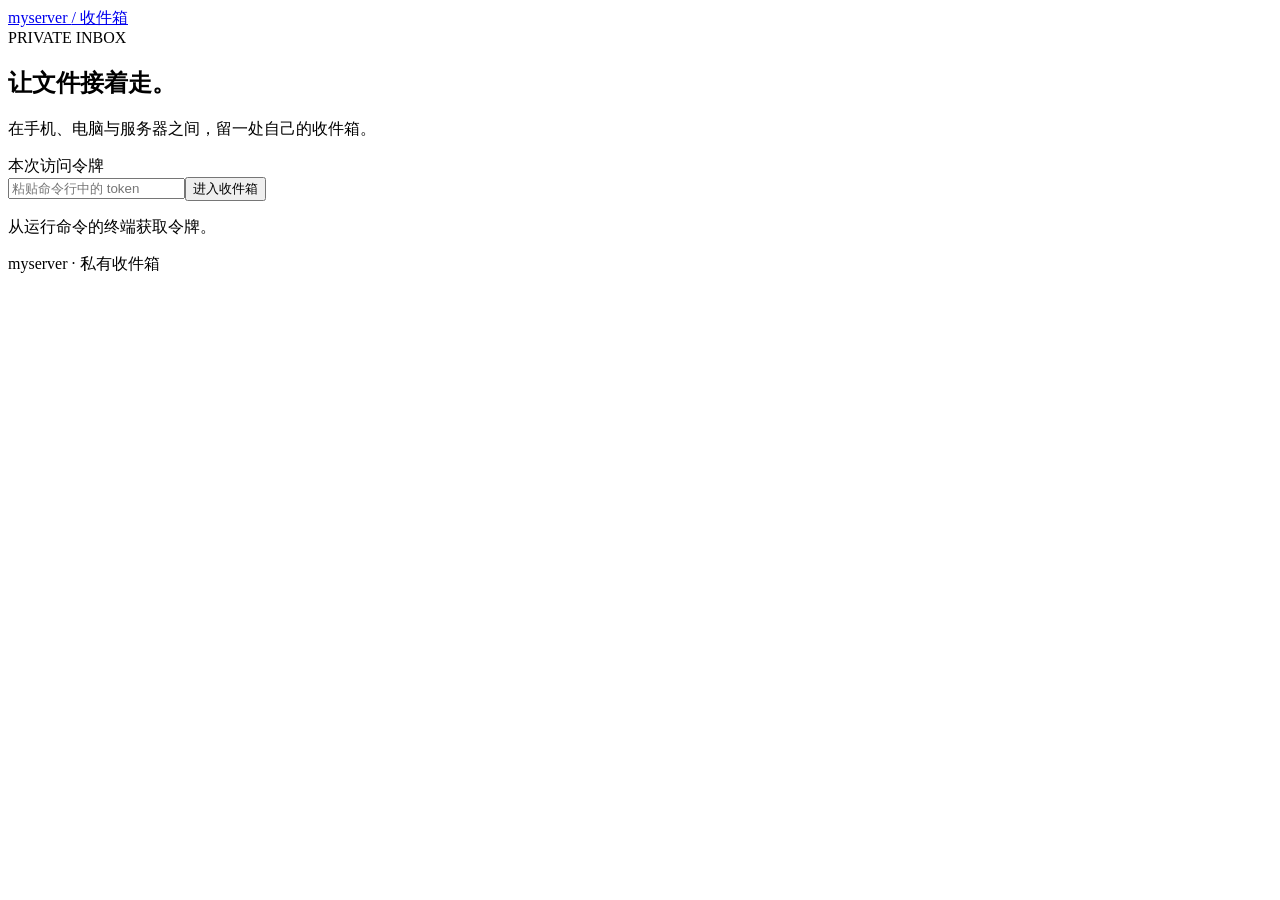
==== server/modules/inbox/web/index.html @ a012fb1d "Add a private cross-device inbox with SSH transfers and temporary web access" ====
<!doctype html>
<html lang="zh-CN">
  <head>
    <meta charset="utf-8" />
    <meta name="viewport" content="width=device-width, initial-scale=1" />
    <title>收件箱 · myserver</title>
    <link rel="stylesheet" href="/style.css" />
    <script src="/app.js" defer></script>
  </head>
  <body>
    <div class="shell">
      <header>
        <a class="brand" href="/">myserver <span>/ 收件箱</span></a
        ><button id="logout" class="quiet" hidden>退出</button>
      </header>
      <main>
        <section id="login">
          <div class="eyebrow">PRIVATE INBOX</div>
          <h1>让文件接着走。</h1>
          <p class="intro">在手机、电脑与服务器之间，留一处自己的收件箱。</p>
          <form id="login-form">
            <label for="token">本次访问令牌</label>
            <div class="input-row">
              <input
                id="token"
                type="password"
                required
                autocomplete="off"
                placeholder="粘贴命令行中的 token"
              /><button type="submit">进入收件箱</button>
            </div>
          </form>
          <p class="muted">从运行命令的终端获取令牌。</p>
        </section>
        <section id="workspace" hidden>
          <div class="heading">
            <div>
              <div class="eyebrow">YOUR SPACE</div>
              <h1>收件箱</h1>
            </div>
            <span id="storage" class="muted"></span>
          </div>
          <section class="composer" id="dropzone">
            <textarea
              id="text"
              rows="3"
              maxlength="20000"
              placeholder="留一段文字、一个链接，或把文件拖到这里…"
              aria-label="收件文字"
            ></textarea>
            <div id="selected"></div>
            <div class="compose-tools">
              <label class="file-button" for="files">＋ 添加文件</label
              ><input id="files" type="file" multiple hidden /><span
                class="muted"
                >也可以直接粘贴图片</span
              ><button id="send">发送到收件箱</button>
            </div>
          </section>
          <section id="transfers" aria-label="传输队列"></section>
          <div class="list-tools">
            <input
              id="search"
              type="search"
              placeholder="搜索标题、文字、备注与文件名"
              aria-label="搜索收件"
            /><button id="refresh" class="quiet">刷新</button>
          </div>
          <div id="items"></div>
          <button id="more" class="quiet" hidden>加载更多</button>
        </section>
        <p id="message" role="status" aria-live="polite"></p>
      </main>
      <footer>myserver · 私有收件箱</footer>
    </div>
    <dialog id="edit">
      <form method="dialog" id="edit-form">
        <h2>编辑收件</h2>
        <label for="edit-title">标题</label
        ><input id="edit-title" maxlength="240" required /><label
          for="edit-note"
          >备注</label
        ><textarea id="edit-note" maxlength="2000" rows="4"></textarea>
        <div class="dialog-actions">
          <button type="button" id="edit-cancel" class="quiet">取消</button
          ><button type="submit">保存</button>
        </div>
      </form>
    </dialog>
  </body>
</html>
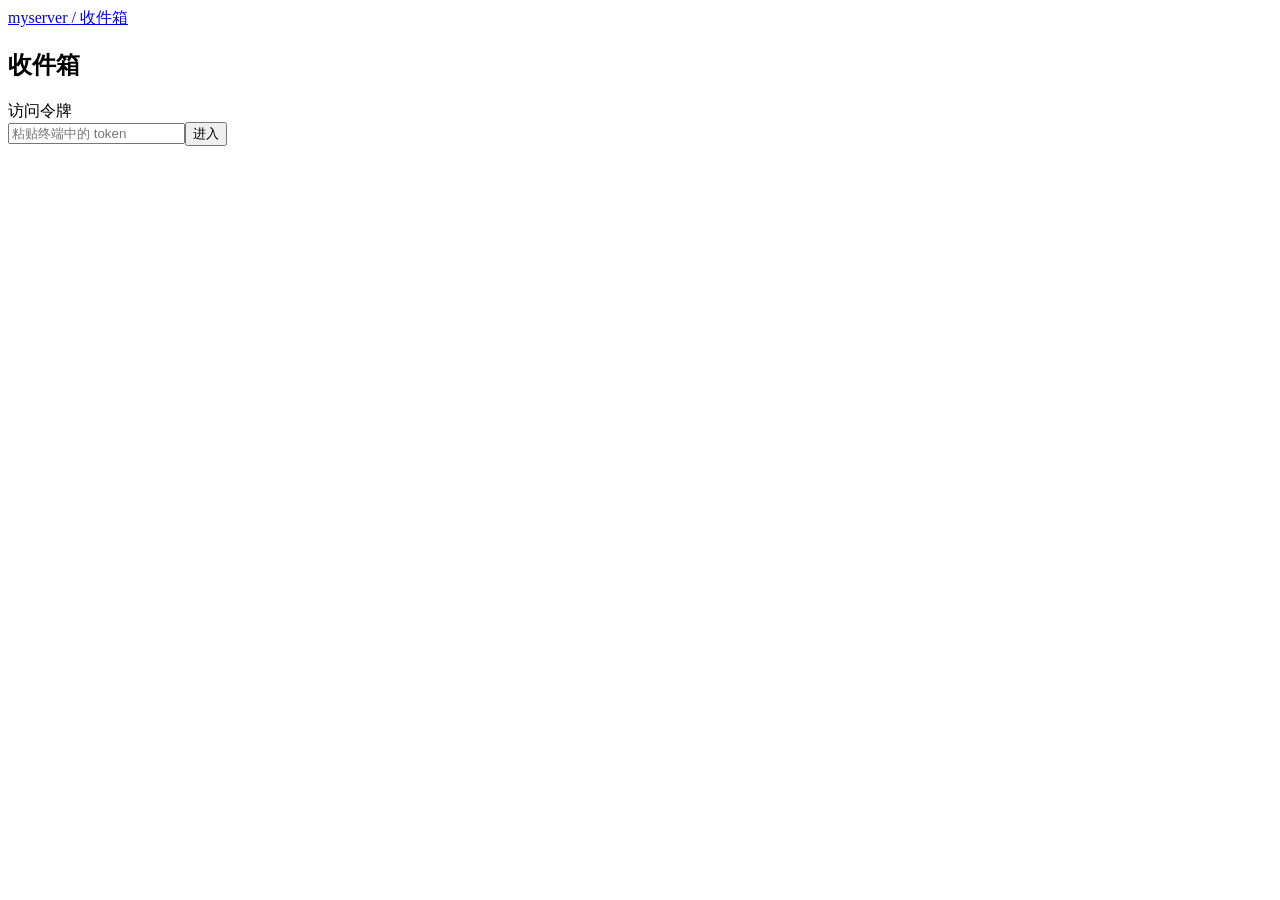
==== commit de023aa7: "Add safe inbox previews, file filters and compact batch management" ====
--- a/server/modules/inbox/web/index.html
+++ b/server/modules/inbox/web/index.html
@@ -15,46 +15,41 @@
       </header>
       <main>
         <section id="login">
-          <div class="eyebrow">PRIVATE INBOX</div>
-          <h1>让文件接着走。</h1>
-          <p class="intro">在手机、电脑与服务器之间，留一处自己的收件箱。</p>
+          <h1>收件箱</h1>
           <form id="login-form">
-            <label for="token">本次访问令牌</label>
+            <label for="token">访问令牌</label>
             <div class="input-row">
               <input
                 id="token"
                 type="password"
                 required
                 autocomplete="off"
-                placeholder="粘贴命令行中的 token"
-              /><button type="submit">进入收件箱</button>
+                placeholder="粘贴终端中的 token"
+              /><button type="submit">进入</button>
             </div>
           </form>
-          <p class="muted">从运行命令的终端获取令牌。</p>
         </section>
         <section id="workspace" hidden>
           <div class="heading">
-            <div>
-              <div class="eyebrow">YOUR SPACE</div>
-              <h1>收件箱</h1>
-            </div>
+            <h1>收件箱</h1>
             <span id="storage" class="muted"></span>
           </div>
           <section class="composer" id="dropzone">
             <textarea
               id="text"
-              rows="3"
+              rows="2"
               maxlength="20000"
-              placeholder="留一段文字、一个链接，或把文件拖到这里…"
+              placeholder="写点什么，或拖入文件"
               aria-label="收件文字"
             ></textarea>
             <div id="selected"></div>
             <div class="compose-tools">
               <label class="file-button" for="files">＋ 添加文件</label
-              ><input id="files" type="file" multiple hidden /><span
-                class="muted"
-                >也可以直接粘贴图片</span
-              ><button id="send">发送到收件箱</button>
+              ><input id="files" type="file" multiple hidden /><button
+                id="send"
+              >
+                发送
+              </button>
             </div>
           </section>
           <section id="transfers" aria-label="传输队列"></section>
@@ -62,16 +57,78 @@
             <input
               id="search"
               type="search"
-              placeholder="搜索标题、文字、备注与文件名"
+              placeholder="搜索收件"
               aria-label="搜索收件"
-            /><button id="refresh" class="quiet">刷新</button>
+            />
+            <select id="type-filter" aria-label="类型">
+              <option value="all">全部类型</option>
+              <option value="image">图片</option>
+              <option value="video">视频</option>
+              <option value="audio">音频</option>
+              <option value="document">文档</option>
+              <option value="archive">压缩包</option>
+              <option value="apk">安装包</option>
+              <option value="text">文字</option>
+              <option value="other">其他</option>
+            </select>
+            <button
+              id="filter-toggle"
+              class="quiet"
+              aria-expanded="false"
+              aria-controls="filter-panel"
+            >
+              筛选
+            </button>
+            <button id="selection-toggle" class="quiet" aria-pressed="false">
+              选择
+            </button>
+            <button id="refresh" class="quiet" aria-label="刷新" title="刷新">
+              ↻
+            </button>
+          </div>
+          <div id="filter-panel" class="filter-panel" hidden>
+            <label
+              >来源<select id="source-filter">
+                <option value="all">全部来源</option>
+                <option value="phone">手机</option>
+                <option value="computer">电脑</option>
+                <option value="server">服务器</option>
+                <option value="other">其他</option>
+              </select></label
+            >
+            <label
+              >时间<select id="time-filter">
+                <option value="0">不限时间</option>
+                <option value="7">最近 7 天</option>
+                <option value="30">最近 30 天</option>
+              </select></label
+            >
+            <label
+              >排序<select id="sort-filter">
+                <option value="newest">最新在前</option>
+                <option value="oldest">最早在前</option>
+                <option value="name">按名称</option>
+                <option value="size">大文件在前</option>
+              </select></label
+            >
+            <button id="reset-filters" class="quiet">重置</button>
+          </div>
+          <div class="selection-tools" id="selection-tools" hidden>
+            <label class="select-loaded"
+              ><input id="select-loaded" type="checkbox" />选择已加载</label
+            ><span id="selection-count" class="muted" aria-live="polite"
+              >未选择</span
+            ><button id="download-selected" class="quiet" disabled>
+              下载 ZIP</button
+            ><button id="delete-selected" class="quiet danger" disabled>
+              删除
+            </button>
           </div>
           <div id="items"></div>
           <button id="more" class="quiet" hidden>加载更多</button>
         </section>
         <p id="message" role="status" aria-live="polite"></p>
       </main>
-      <footer>myserver · 私有收件箱</footer>
     </div>
     <dialog id="edit">
       <form method="dialog" id="edit-form">
@@ -87,5 +144,25 @@
         </div>
       </form>
     </dialog>
+    <dialog id="viewer" class="viewer" aria-labelledby="viewer-title">
+      <div class="viewer-header">
+        <div>
+          <h2 id="viewer-title"></h2>
+          <p id="viewer-meta" class="muted"></p>
+        </div>
+        <button id="viewer-close" class="quiet" aria-label="关闭预览">×</button>
+      </div>
+      <div id="viewer-content" class="viewer-content"></div>
+      <div class="viewer-actions">
+        <button id="viewer-prev" class="quiet" aria-label="上一个文件">←</button
+        ><span id="viewer-position" class="muted"></span
+        ><button id="viewer-next" class="quiet" aria-label="下一个文件">
+          →</button
+        ><button id="viewer-zoom" class="quiet" aria-pressed="false" hidden>
+          放大</button
+        ><button id="viewer-copy" class="quiet" hidden>复制</button
+        ><a id="viewer-download" class="download-action">下载</a>
+      </div>
+    </dialog>
   </body>
 </html>
